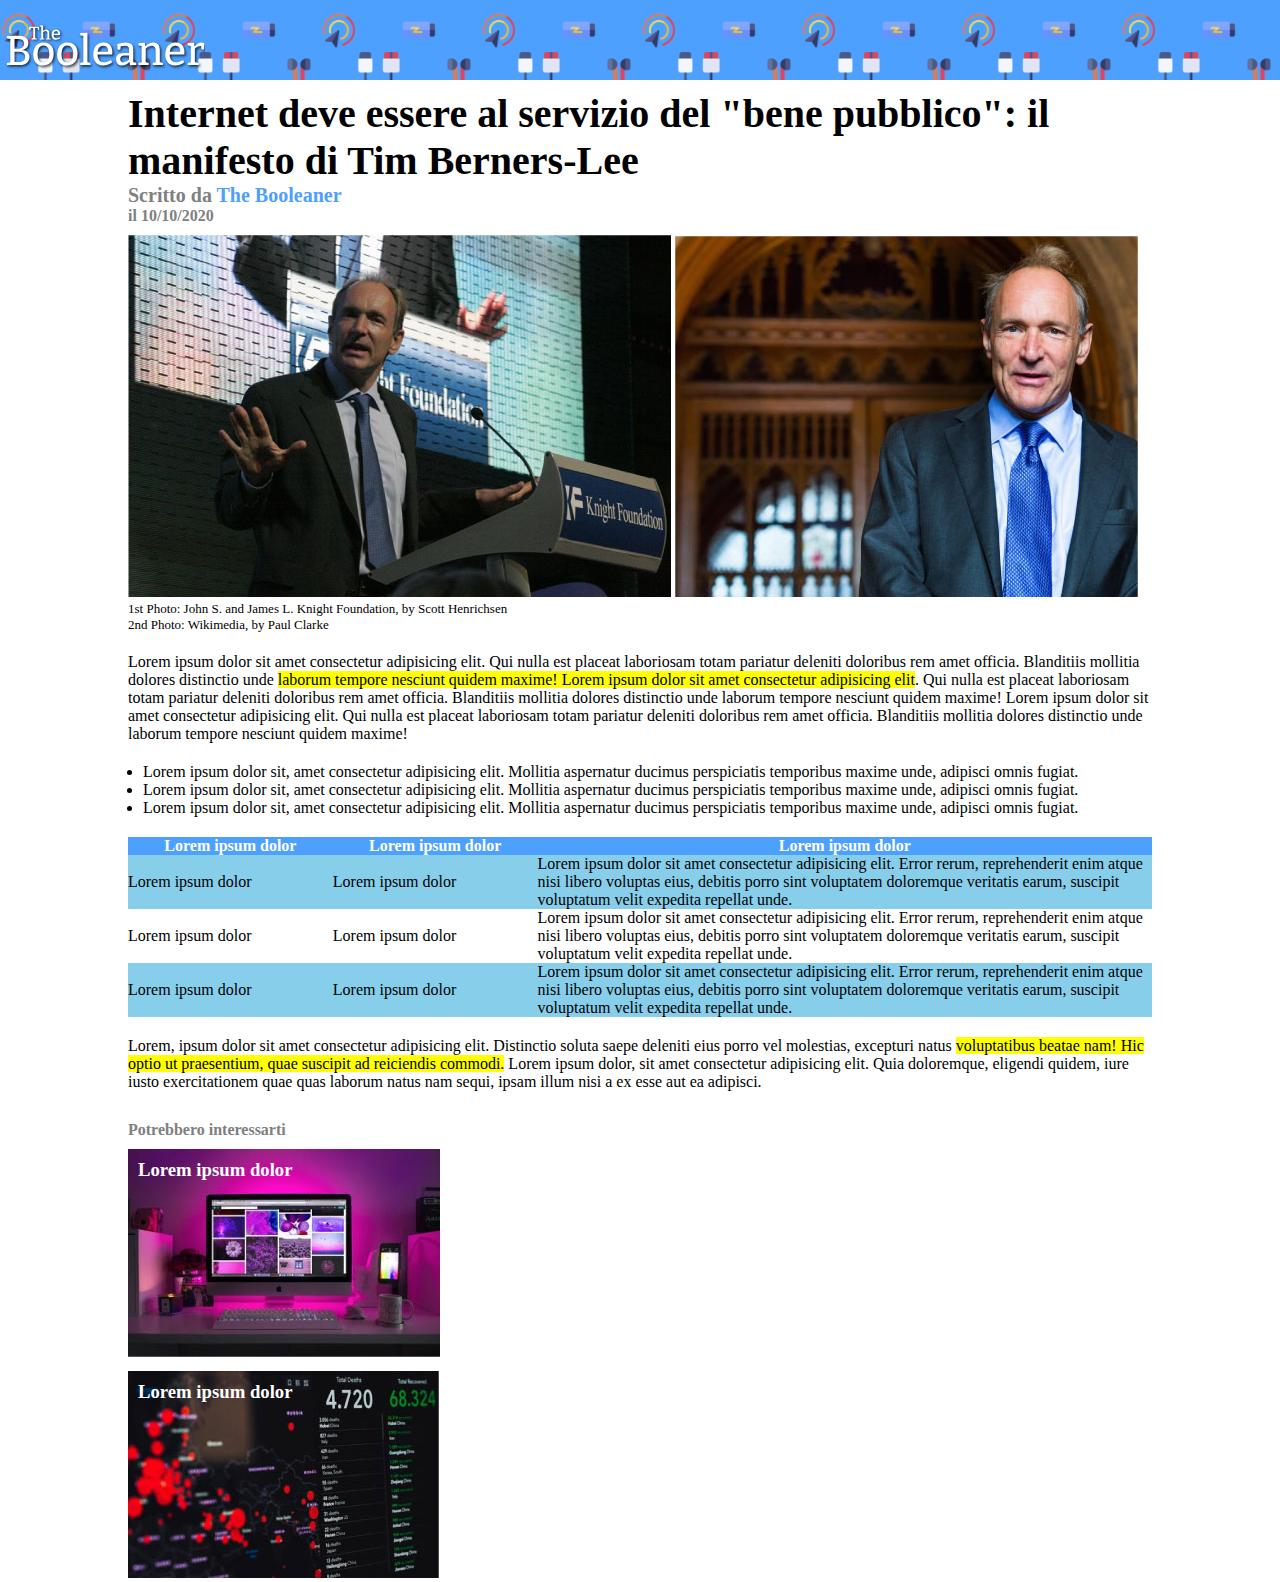
==== index2.html @ 556fafb9 "aggiunta secondo articolo" ====
<!DOCTYPE html>
<html lang=it">
<head>

    <meta charset="UTF-8">
    <meta http-equiv="X-UA-Compatible" content="IE=edge">
    <meta name="viewport" content="width=device-width, initial-scale=1.0">
    <title>The Booleaner</title>

    <link rel="stylesheet" href="css/style2.css">

</head>
<body>

    <!-- Container di tutti i tag -->
    <div class="container">

        <!-- Header con pattern e titolo articolo -->
        <header>

            <!-- Pattern superiore -->
            <div class="pattern">
                <img src="img/logo.svg" alt="logo-autore">
            </div>

            <!-- Titolo articolo -->
            <div class="titolo">
                <h1>Internet deve essere al servizio del "bene pubblico": il manifesto di Tim Berners-Lee</h1>
                <div class="crediti sopra">Scritto da <a href="#">The Booleaner</a></div>
                <div class="crediti">il 10/10/2020</div>
            </div>

        </header>


        <!-- Main con foto corpo dell'articolo e tabella -->
        <main>

            <!-- Foto Lee -->
            <div class="foto-testo">
                <img src="img/tim-1.jpg" alt="lee">
                <img src="img/tim-2.jpg" alt="ancora-lee">
                <p>1st Photo: John S. and James L. Knight Foundation, by Scott Henrichsen</p>
                <p>2nd Photo: Wikimedia, by Paul Clarke</p>
            </div>

            <!-- Testo dell'articolo -->
            <div class="corpo-articolo">

                <p>
                    Lorem ipsum dolor sit amet consectetur adipisicing elit. Qui nulla est placeat laboriosam totam pariatur deleniti doloribus rem amet officia. Blanditiis mollitia dolores distinctio unde <span>laborum tempore nesciunt quidem maxime! Lorem ipsum dolor sit amet consectetur adipisicing elit</span>. Qui nulla est placeat laboriosam totam pariatur deleniti doloribus rem amet officia. Blanditiis mollitia dolores distinctio unde laborum tempore nesciunt quidem maxime! Lorem ipsum dolor sit amet consectetur adipisicing elit. Qui nulla est placeat laboriosam totam pariatur deleniti doloribus rem amet officia. Blanditiis mollitia dolores distinctio unde laborum tempore nesciunt quidem maxime!
                </p>

                <ul>

                    <li>Lorem ipsum dolor sit, amet consectetur adipisicing elit. Mollitia aspernatur ducimus perspiciatis temporibus maxime unde, adipisci omnis fugiat.</li>
                    <li>Lorem ipsum dolor sit, amet consectetur adipisicing elit. Mollitia aspernatur ducimus perspiciatis temporibus maxime unde, adipisci omnis fugiat.</li>
                    <li>Lorem ipsum dolor sit, amet consectetur adipisicing elit. Mollitia aspernatur ducimus perspiciatis temporibus maxime unde, adipisci omnis fugiat.</li>

                </ul>


            </div>


            <!-- Inizio tabella -->
            <div class="table">

                <table>

                    <thead class="tabella-head">

                        <tr>
                            <th class="colonna-sinistra">Lorem ipsum dolor</th>
                            <th class="colonna-centro">Lorem ipsum dolor</th>
                            <th class="colonna-destra">Lorem ipsum dolor</th>
                        </tr>

                    </thead>

                    <tbody>

                        <tr class="celeste">

                            <td class="colonna-sinistra">
                                Lorem ipsum dolor
                            </td>
                            <td class="colonna-sinistra">
                                Lorem ipsum dolor
                            </td class="colonna-destra">
                            <td>
                                Lorem ipsum dolor sit amet consectetur adipisicing elit. Error rerum, reprehenderit enim atque nisi libero voluptas eius, debitis porro sint voluptatem doloremque veritatis earum, suscipit voluptatum velit expedita repellat unde.
                            </td>

                        </tr>

                        <tr>

                            <td class="colonna-sinistra">
                                Lorem ipsum dolor
                            </td>
                            <td class="colonna-sinistra">
                                Lorem ipsum dolor
                            </td>
                            <td class="colonna-destra">
                                Lorem ipsum dolor sit amet consectetur adipisicing elit. Error rerum, reprehenderit enim atque nisi libero voluptas eius, debitis porro sint voluptatem doloremque veritatis earum, suscipit voluptatum velit expedita repellat unde.
                            </td>

                        </tr>

                        <tr class="celeste">

                            <td class="colonna-sinistra">
                                Lorem ipsum dolor
                            </td>
                            <td class="colonna-sinistra">
                                Lorem ipsum dolor
                            </td>
                            <td class="colonna-destra">
                                Lorem ipsum dolor sit amet consectetur adipisicing elit. Error rerum, reprehenderit enim atque nisi libero voluptas eius, debitis porro sint voluptatem doloremque veritatis earum, suscipit voluptatum velit expedita repellat unde.
                            </td>

                        </tr>

                    </tbody>

                </table>


            </div>

            <!-- Ultimo paragrafo -->
            <div class="fine-articolo">

                <p>Lorem, ipsum dolor sit amet consectetur adipisicing elit. Distinctio soluta saepe deleniti eius porro vel molestias, excepturi natus <span>voluptatibus beatae nam! Hic optio ut praesentium, quae suscipit ad reiciendis commodi.</span> Lorem ipsum dolor, sit amet consectetur adipisicing elit. Quia doloremque, eligendi quidem, iure iusto exercitationem quae quas laborum natus nam sequi, ipsam illum nisi a ex esse aut ea adipisci.</p>

            </div>
            

        </main>

        <footer>

            <div class="crediti">Potrebbero interessarti</div>

            <div class="immagine-footer">
                <img src="img/monitor.jpg" alt="monitor">
                <h3>Lorem ipsum dolor</h3>
            </div>

            <div class="immagine-footer">
                <img src="img/graph.jpg" alt="grafico">
                <h3>Lorem ipsum dolor</h3>
            </div>

        </footer>


    </div>






</body>
</html>
---- css/style2.css ----
/* Regole css per togliere formattazione di default */
* {
    margin: 0;
    padding: 0;
    box-sizing: border-box;
}

.titolo, main, footer{
    width: 80%;
    margin: auto;
}

/* Inizio regole css per la sezione header */

header .pattern {
    height: 80px;
    background-image: url("../img/pattern.png");
    background-size: 320px;
    background-repeat: repeat-x;
    background-color: rgb(78,160,255);
    position: relative;
}

header .pattern img{
    position: absolute;
    left: 5px;
    bottom: 5px;
    width: 200px;
}

header .titolo {
    margin-top: 10px;;
}

header .titolo h1 {
    font-size: 40px;
}

header .titolo a {
    text-decoration: none;
    color: rgb(78,160,255);
}

header .titolo .crediti, footer .crediti{
    color: gray;
    font-weight: bold;
}

header .titolo .sopra {
    font-size: 20px;
}


/* Inizio regole css per la sezione main */


/* Foto e crediti */
main .foto-testo {
    margin-top: 10px;
}

main .foto-testo p{
    font-size: 13px;
}


/* Corpo articolo */
main .corpo-articolo p {
    margin: 20px 0 20px;
}

main ul {
    padding-left: 15px;
}

main .corpo-articolo span, main .fine-articolo span{
    background-color: yellow;
}


/* Tabella */
main .table{
    margin-top: 20px;
}

table {
    width: 100%;
    border-collapse: collapse;
}

.colonna-sinistra {
    width: 20%;
}

.colonna-centro {
    width: 20%;
}

.colonna-destra {
    width: 60%;
}

main .tabella-head {
    background-color: rgb(78,160,255);
    color: white;
}

main tbody .celeste{
    background-color: skyblue;
}

/* Ultimo paragrafo */
main .fine-articolo {
    margin-top: 20px;
}

/* Inizio regole css per la sezione footer */

footer {
    margin-top: 30px;
}

.immagine-footer{
    margin-top: 10px;
    position: relative;
}

.immagine-footer h3 {
    color: white;
    position: absolute;
    left: 10px;
    top: 10px;
}
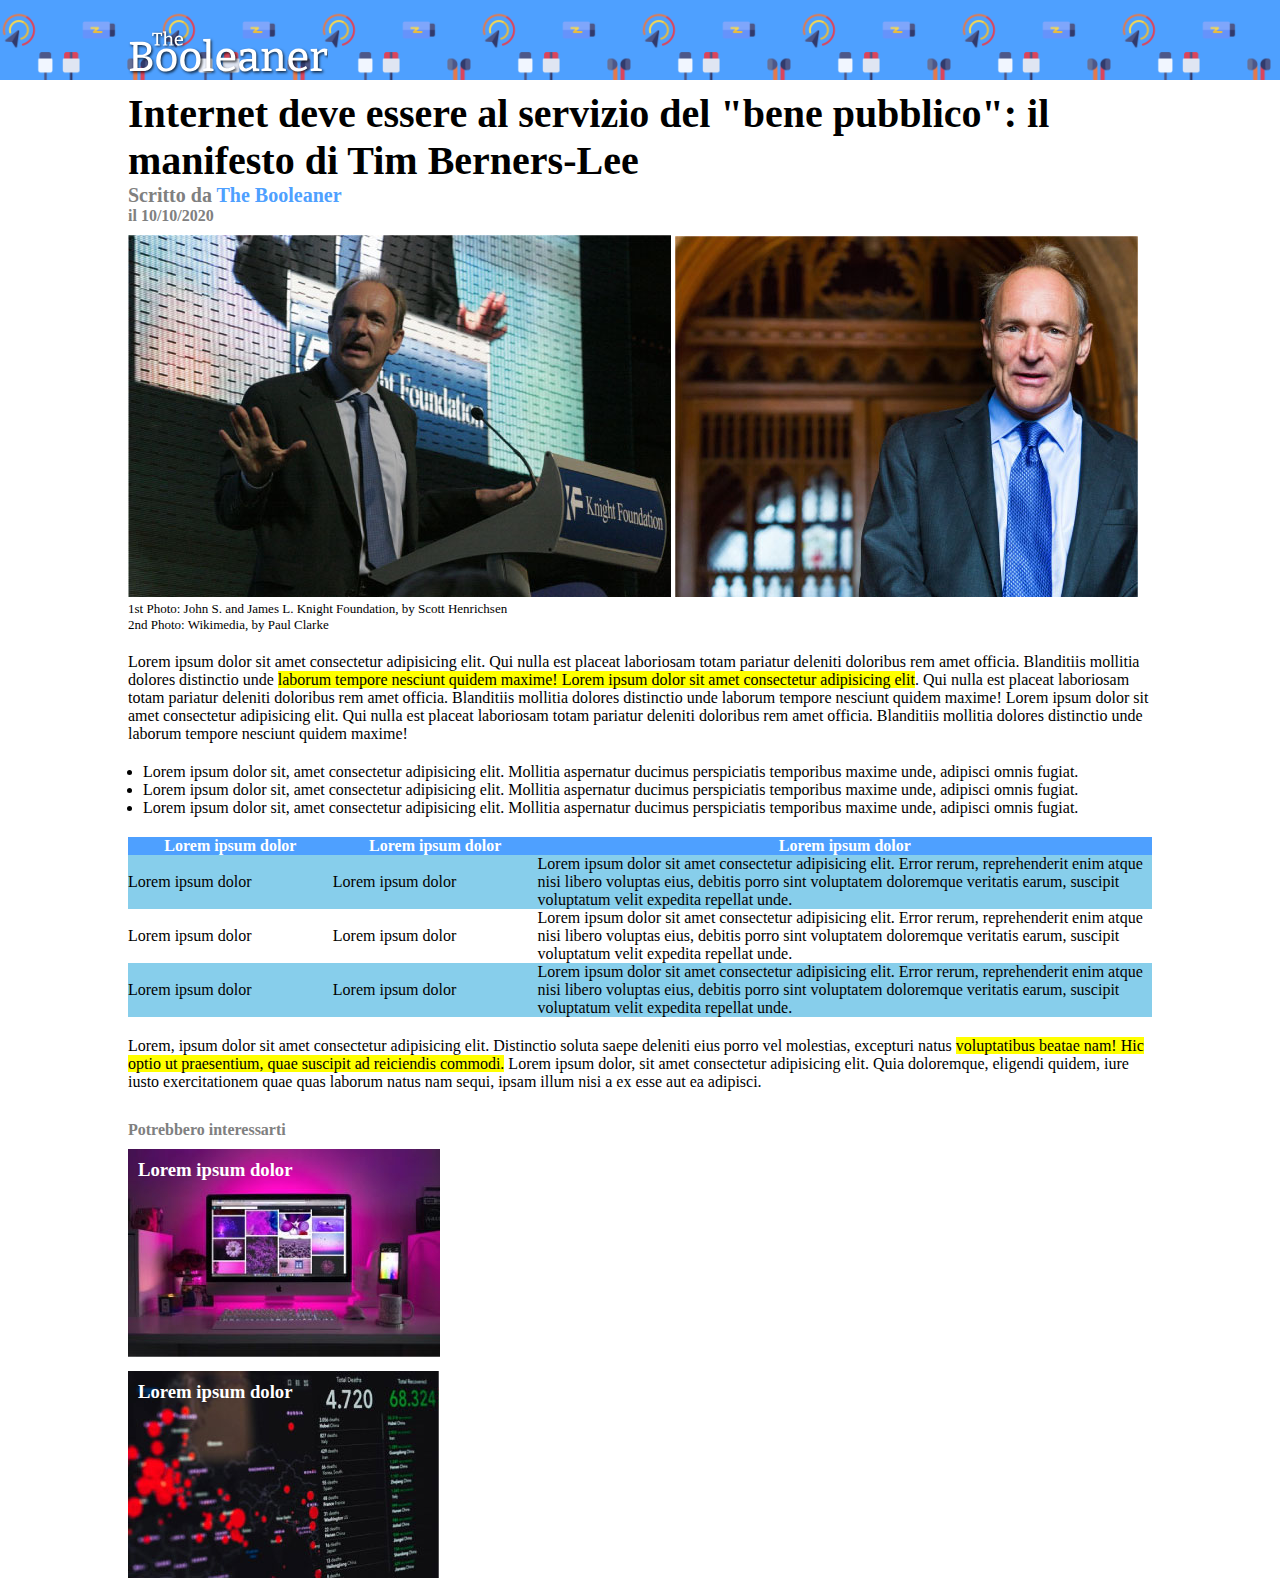
==== commit 6f61a446: "ultime modifiche" ====
--- a/index2.html
+++ b/index2.html
@@ -15,13 +15,20 @@
     <!-- Container di tutti i tag -->
     <div class="container">
 
-        <!-- Header con pattern e titolo articolo -->
+        <div class="pattern"></div>
+
+        <!-- Header con logo e titolo articolo -->
         <header>
 
             <!-- Pattern superiore -->
-            <div class="pattern">
-                <img src="img/logo.svg" alt="logo-autore">
+            
+            <div class="contenitore">
+                
+                <div class="logo">
+                <img src="img/logo.svg" alt="logo-autore"></div>
+        
             </div>
+            
 
             <!-- Titolo articolo -->
             <div class="titolo">
--- a/css/style2.css
+++ b/css/style2.css
@@ -5,27 +5,33 @@
     box-sizing: border-box;
 }
 
-.titolo, main, footer{
+header, main, footer{
     width: 80%;
     margin: auto;
 }
 
 /* Inizio regole css per la sezione header */
 
-header .pattern {
+.pattern {
     height: 80px;
     background-image: url("../img/pattern.png");
     background-size: 320px;
     background-repeat: repeat-x;
     background-color: rgb(78,160,255);
+}
+
+.contenitore{
     position: relative;
 }
 
-header .pattern img{
+.logo img{
+    width: 100%;
+}
+
+header .logo{
+    width: 200px;
     position: absolute;
-    left: 5px;
     bottom: 5px;
-    width: 200px;
 }
 
 header .titolo {
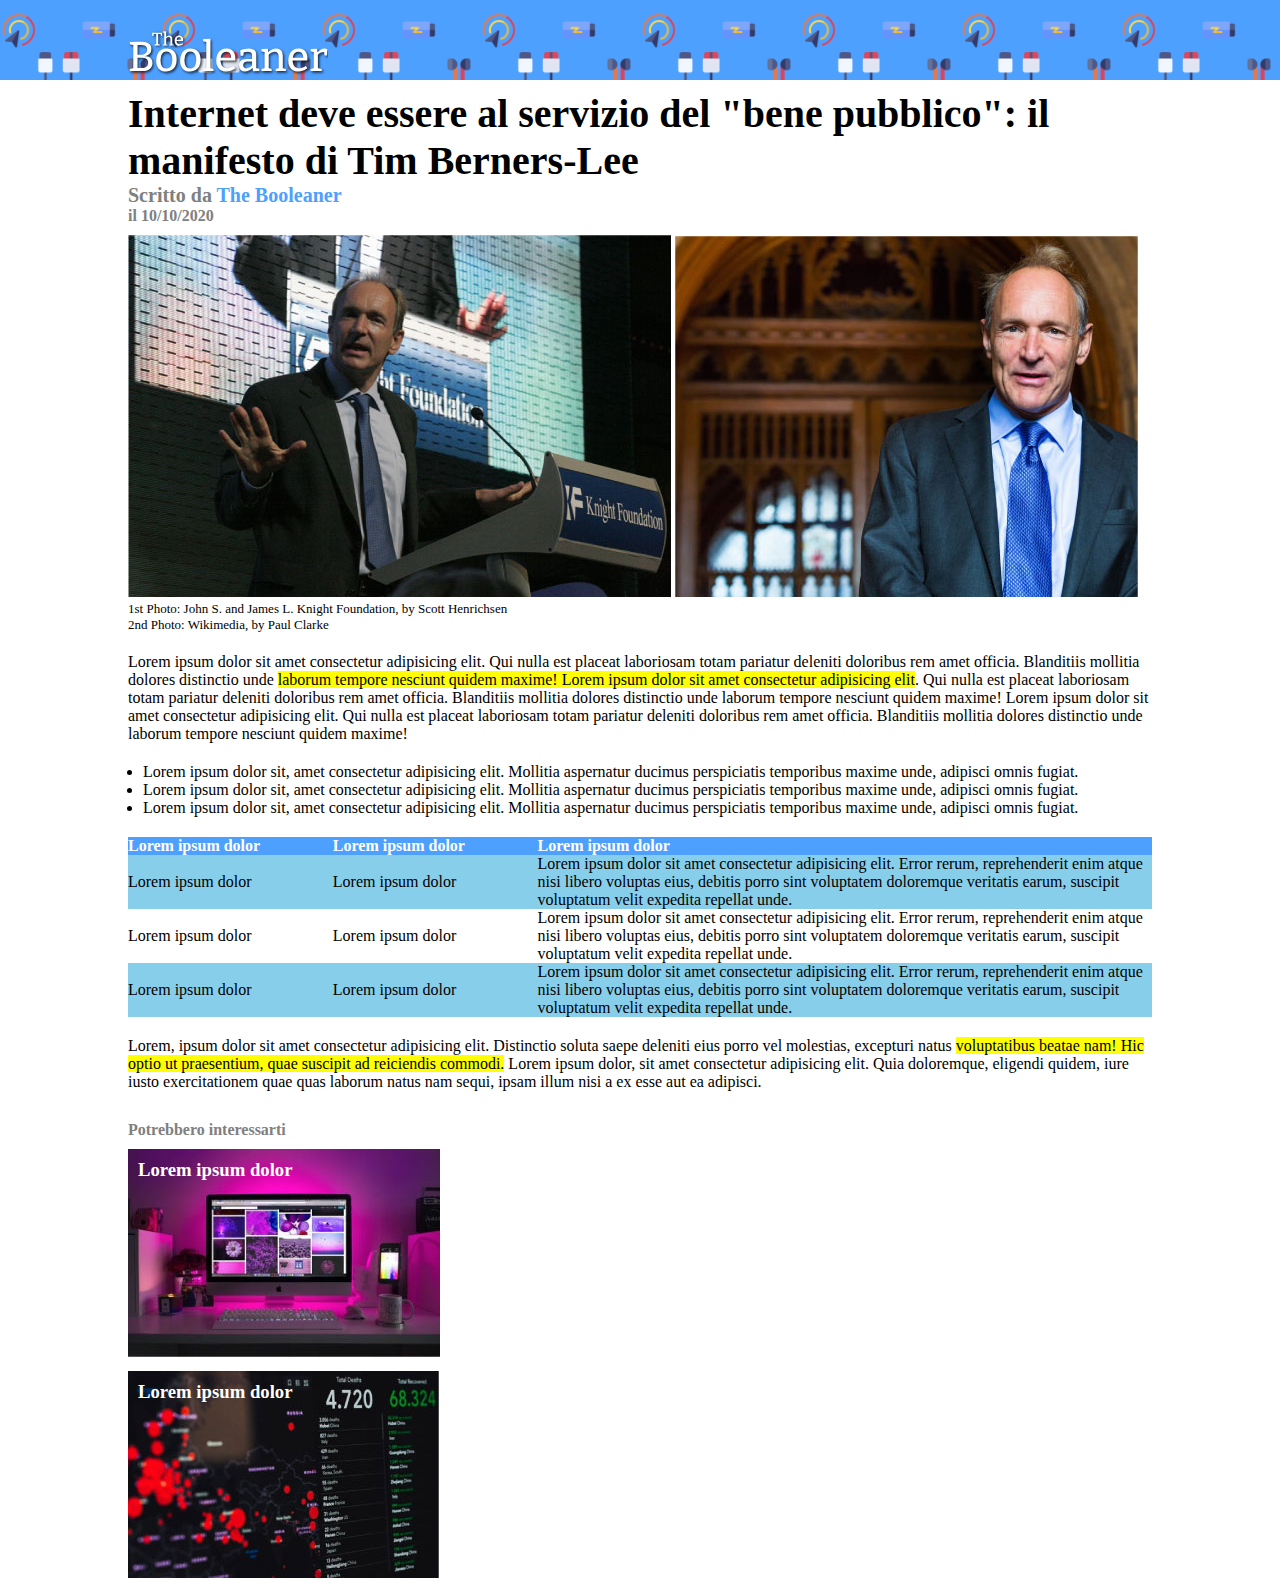
==== commit 86afb138: "correzione errori attributi tabella" ====
--- a/index2.html
+++ b/index2.html
@@ -1,5 +1,5 @@
 <!DOCTYPE html>
-<html lang=it">
+<html lang="it">
 <head>
 
     <meta charset="UTF-8">
@@ -92,10 +92,10 @@
                             <td class="colonna-sinistra">
                                 Lorem ipsum dolor
                             </td>
-                            <td class="colonna-sinistra">
+                            <td class="colonna-centro">
                                 Lorem ipsum dolor
-                            </td class="colonna-destra">
-                            <td>
+                            </td>
+                            <td class="colonna-destra">
                                 Lorem ipsum dolor sit amet consectetur adipisicing elit. Error rerum, reprehenderit enim atque nisi libero voluptas eius, debitis porro sint voluptatem doloremque veritatis earum, suscipit voluptatum velit expedita repellat unde.
                             </td>
 
--- a/css/style2.css
+++ b/css/style2.css
@@ -95,14 +95,17 @@
 }
 
 .colonna-sinistra {
+    text-align: left;
     width: 20%;
 }
 
 .colonna-centro {
+    text-align: left;
     width: 20%;
 }
 
 .colonna-destra {
+    text-align: left;
     width: 60%;
 }
 
